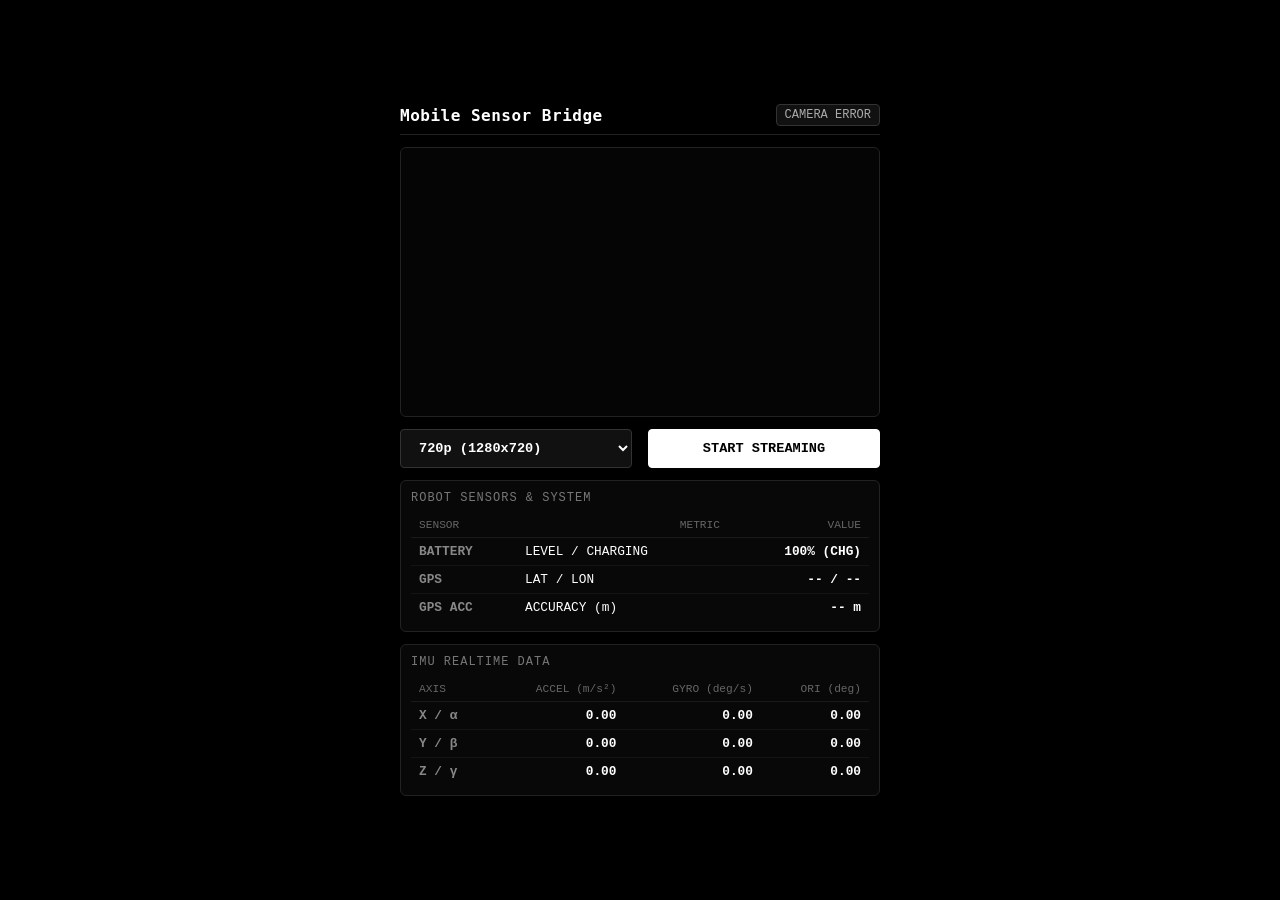
==== mobile_sensor_bridge/web/index.html @ a216873d "fix: enable HTTP/1.1 keep-alive, daemon threads, and reduce IMU batch interval to 200ms" ====
<!DOCTYPE html>
<html lang="en">
<head>
    <meta charset="UTF-8">
    <meta name="viewport" content="width=device-width, initial-scale=1.0">
    <title>Mobile Sensor Bridge</title>
    <link rel="stylesheet" href="style.css">
</head>
<body>
    <div id="container">
        <header>
            <h1>Mobile Sensor Bridge</h1>
            <div id="status">READY</div>
        </header>

        <div class="video-container">
            <video id="video" autoplay playsinline></video>
        </div>

        <div class="controls">
            <select id="resSelect" class="btn btn-secondary" style="margin-right: 8px;">
                <option value="720p" selected>720p (1280x720)</option>
                <option value="1080p">1080p (1920x1080)</option>
                <option value="4k">4K (3840x2160)</option>
            </select>
            <button id="startBtn" class="btn">START STREAMING</button>
            <button id="imuPermissionBtn" class="btn btn-secondary">IMU PERMISSION</button>
        </div>

        <!-- Compact Monotone Sensor Data Table -->
        <div class="sensor-section">
            <div class="sensor-title">ROBOT SENSORS & SYSTEM</div>
            <table class="sensor-table">
                <thead>
                    <tr>
                        <th>SENSOR</th>
                        <th>METRIC</th>
                        <th>VALUE</th>
                    </tr>
                </thead>
                <tbody>
                    <tr>
                        <td class="axis-label">BATTERY</td>
                        <td>LEVEL / CHARGING</td>
                        <td class="val-num" id="batteryVal">-- %</td>
                    </tr>
                    <tr>
                        <td class="axis-label">GPS</td>
                        <td>LAT / LON</td>
                        <td class="val-num" id="gpsCoordVal">-- / --</td>
                    </tr>
                    <tr>
                        <td class="axis-label">GPS ACC</td>
                        <td>ACCURACY (m)</td>
                        <td class="val-num" id="gpsAccVal">-- m</td>
                    </tr>
                </tbody>
            </table>
        </div>

        <div class="sensor-section">
            <div class="sensor-title">IMU REALTIME DATA</div>
            <table class="sensor-table">
                <thead>
                    <tr>
                        <th>AXIS</th>
                        <th>ACCEL (m/s²)</th>
                        <th>GYRO (deg/s)</th>
                        <th>ORI (deg)</th>
                    </tr>
                </thead>
                <tbody>
                    <tr>
                        <td class="axis-label">X / α</td>
                        <td class="val-num" id="accelX">0.00</td>
                        <td class="val-num" id="gyroA">0.00</td>
                        <td class="val-num" id="oriA">0.00</td>
                    </tr>
                    <tr>
                        <td class="axis-label">Y / β</td>
                        <td class="val-num" id="accelY">0.00</td>
                        <td class="val-num" id="gyroB">0.00</td>
                        <td class="val-num" id="oriB">0.00</td>
                    </tr>
                    <tr>
                        <td class="axis-label">Z / γ</td>
                        <td class="val-num" id="accelZ">0.00</td>
                        <td class="val-num" id="gyroG">0.00</td>
                        <td class="val-num" id="oriG">0.00</td>
                    </tr>
                </tbody>
            </table>
        </div>
    </div>

    <script>
        const video = document.getElementById('video');
        const startBtn = document.getElementById('startBtn');
        const imuPermissionBtn = document.getElementById('imuPermissionBtn');
        const statusDiv = document.getElementById('status');

        const accelXEl = document.getElementById('accelX');
        const accelYEl = document.getElementById('accelY');
        const accelZEl = document.getElementById('accelZ');
        const gyroAEl = document.getElementById('gyroA');
        const gyroBEl = document.getElementById('gyroB');
        const gyroGEl = document.getElementById('gyroG');
        const oriAEl = document.getElementById('oriA');
        const oriBEl = document.getElementById('oriB');
        const oriGEl = document.getElementById('oriG');

        const batteryValEl = document.getElementById('batteryVal');
        const gpsCoordValEl = document.getElementById('gpsCoordVal');
        const gpsAccValEl = document.getElementById('gpsAccVal');

        const canvas = document.createElement('canvas');
        const context = canvas.getContext('2d');

        let mediaStream = null;
        let streaming = false;
        let isUploading = false;
        let isImuUploading = false;
        let animationFrameId = null;
        let imuIntervalId = null;
        let batteryIntervalId = null;
        let gpsIntervalId = null;

        const imuData = {
            accel: { x: 0, y: 0, z: 0 },
            gyro: { alpha: 0, beta: 0, gamma: 0 },
            orientation: { alpha: 0, beta: 0, gamma: 0 }
        };

        const batteryData = { level: 1.0, charging: false };
        const gpsData = { latitude: 0.0, longitude: 0.0, altitude: 0.0, accuracy: 0.0 };

        function setupBatterySensor() {
            if (navigator.getBattery) {
                navigator.getBattery().then(battery => {
                    const updateBattery = () => {
                        batteryData.level = battery.level;
                        batteryData.charging = battery.charging;
                        if (batteryValEl) {
                            batteryValEl.innerText = `${Math.round(battery.level * 100)}% ${battery.charging ? '(CHG)' : ''}`;
                        }
                    };
                    updateBattery();
                    battery.addEventListener('levelchange', updateBattery);
                    battery.addEventListener('chargingchange', updateBattery);
                }).catch(err => console.warn("Battery API error:", err));
            }
        }

        function sendBatteryData() {
            if (!streaming) return;
            const clientTsMs = getSyncedTimestampMs();
            fetch('/battery', {
                method: 'POST',
                headers: {
                    'Content-Type': 'application/json',
                    'X-Client-Timestamp-Ms': clientTsMs.toString()
                },
                body: JSON.stringify({ ...batteryData, clientTimestampMs: clientTsMs })
            }).catch(err => console.warn("Battery send failed:", err));
        }

        function setupGPSSensor() {
            if ('geolocation' in navigator) {
                navigator.geolocation.watchPosition(
                    (pos) => {
                        gpsData.latitude = pos.coords.latitude;
                        gpsData.longitude = pos.coords.longitude;
                        gpsData.altitude = pos.coords.altitude || 0.0;
                        gpsData.accuracy = pos.coords.accuracy || 0.0;

                        if (gpsCoordValEl) {
                            gpsCoordValEl.innerText = `${pos.coords.latitude.toFixed(4)} / ${pos.coords.longitude.toFixed(4)}`;
                        }
                        if (gpsAccValEl) {
                            gpsAccValEl.innerText = `${pos.coords.accuracy.toFixed(1)} m`;
                        }
                    },
                    (err) => console.warn("GPS Geolocation error:", err),
                    { enableHighAccuracy: true, maximumAge: 1000, timeout: 10000 }
                );
            }
        }

        function sendGPSData() {
            if (!streaming) return;
            const clientTsMs = getSyncedTimestampMs();
            fetch('/gps', {
                method: 'POST',
                headers: {
                    'Content-Type': 'application/json',
                    'X-Client-Timestamp-Ms': clientTsMs.toString()
                },
                body: JSON.stringify({ ...gpsData, clientTimestampMs: clientTsMs })
            }).catch(err => console.warn("GPS send failed:", err));
        }

        function parseFastDeviceInfo() {
            let model = "Unknown Device";
            let os = "Unknown OS";
            let browser = "Unknown Browser";

            const ua = navigator.userAgent;

            if (/iPhone/i.test(ua)) {
                model = "Apple iPhone";
                os = "iOS";
            } else if (/iPad/i.test(ua)) {
                model = "Apple iPad";
                os = "iOS";
            } else if (/Android/i.test(ua)) {
                const match = ua.match(/Android\s+[\d\.]+;\s*([^;\)]+)/i);
                model = (match && match[1]) ? match[1].trim() : "Android Device";
                os = "Android";
            } else if (/Macintosh/i.test(ua)) {
                model = "Mac Device";
                os = "macOS";
            } else if (/Windows/i.test(ua)) {
                model = "Windows PC";
                os = "Windows";
            } else if (/Linux/i.test(ua)) {
                model = "Linux PC";
                os = "Linux";
            }

            if (/Chrome/i.test(ua) && !/Edg/i.test(ua)) browser = "Chrome";
            else if (/Safari/i.test(ua) && !/Chrome/i.test(ua)) browser = "Safari";
            else if (/Firefox/i.test(ua)) browser = "Firefox";
            else if (/Edg/i.test(ua)) browser = "Edge";

            return { model, os, browser, rawUserAgent: ua };
        }

        function getSelectedConstraints() {
            const resSelect = document.getElementById('resSelect');
            const val = resSelect ? resSelect.value : '720p';
            let width = 1280, height = 720;
            if (val === '1080p') {
                width = 1920; height = 1080;
            } else if (val === '4k') {
                width = 3840; height = 2160;
            }
            return {
                video: {
                    facingMode: { ideal: 'environment' },
                    width: { ideal: width },
                    height: { ideal: height },
                    frameRate: { ideal: 60 }
                },
                audio: false
            };
        }

        async function initCamera() {
            try {
                const deviceInfo = parseFastDeviceInfo();
                const constraints = getSelectedConstraints();

                if (mediaStream) {
                    mediaStream.getTracks().forEach(t => t.stop());
                }

                mediaStream = await navigator.mediaDevices.getUserMedia(constraints);
                video.srcObject = mediaStream;
                try {
                    await video.play();
                } catch (e) {
                    console.warn("video.play initial trigger warning:", e);
                }

                const videoTrack = mediaStream.getVideoTracks()[0];
                if (videoTrack) {
                    const settings = videoTrack.getSettings();
                    deviceInfo.cameraLabel = videoTrack.label || "Default Camera";
                    deviceInfo.width = settings.width || video.videoWidth;
                    deviceInfo.height = settings.height || video.videoHeight;
                    deviceInfo.frameRate = settings.frameRate;

                    sendDeviceInfoAsync(deviceInfo);

                    if (typeof videoTrack.applyConstraints === 'function') {
                        try {
                            await videoTrack.applyConstraints({
                                advanced: [{ focusMode: 'manual', exposureMode: 'manual', whiteBalanceMode: 'manual' }]
                            });
                        } catch (e) {
                            console.warn("Manual AF/AE/AWB constraints not supported:", e);
                        }
                    }
                }

                statusDiv.innerText = "READY";
            } catch (err) {
                console.error("Camera access error: ", err);
                statusDiv.innerText = "CAMERA ERROR";
            }
        }

        let imuBuffer = [];
        let frameSeq = 0;
        let imuBatchSeq = 0;

        function setupIMUSensors() {
            if (window.DeviceMotionEvent) {
                window.addEventListener('devicemotion', (event) => {
                    const eventTimeMs = (event.timeStamp || performance.now()) + performance.timeOrigin;
                    const syncedTsMs = eventTimeMs + clockOffsetMs;
                    const acc = event.accelerationIncludingGravity || event.acceleration || {};
                    const rot = event.rotationRate || {};

                    imuData.accel.x = acc.x || 0;
                    imuData.accel.y = acc.y || 0;
                    imuData.accel.z = acc.z || 0;

                    imuData.gyro.alpha = rot.alpha || 0;
                    imuData.gyro.beta = rot.beta || 0;
                    imuData.gyro.gamma = rot.gamma || 0;

                    updateIMUDashboardUI();

                    if (!streaming) return;

                    const sample = {
                        clientTimestampMs: syncedTsMs,
                        accel: { ...imuData.accel },
                        gyro: { ...imuData.gyro },
                        orientation: { ...imuData.orientation }
                    };
                    imuBuffer.push(sample);
                    if (imuBuffer.length > 500) imuBuffer.shift();
                });
            }

            if (window.DeviceOrientationEvent) {
                window.addEventListener('deviceorientation', (event) => {
                    imuData.orientation.alpha = event.alpha || 0;
                    imuData.orientation.beta = event.beta || 0;
                    imuData.orientation.gamma = event.gamma || 0;
                    updateIMUDashboardUI();
                });
            }
        }

        function updateIMUDashboardUI() {
            accelXEl.innerText = imuData.accel.x.toFixed(2);
            accelYEl.innerText = imuData.accel.y.toFixed(2);
            accelZEl.innerText = imuData.accel.z.toFixed(2);

            gyroAEl.innerText = imuData.gyro.alpha.toFixed(2);
            gyroBEl.innerText = imuData.gyro.beta.toFixed(2);
            gyroGEl.innerText = imuData.gyro.gamma.toFixed(2);

            oriAEl.innerText = imuData.orientation.alpha.toFixed(2);
            oriBEl.innerText = imuData.orientation.beta.toFixed(2);
            oriGEl.innerText = imuData.orientation.gamma.toFixed(2);
        }

        async function requestIMUPermission() {
            if (typeof DeviceMotionEvent !== 'undefined' && typeof DeviceMotionEvent.requestPermission === 'function') {
                try {
                    const permissionState = await DeviceMotionEvent.requestPermission();
                    if (permissionState === 'granted') {
                        setupIMUSensors();
                        imuPermissionBtn.style.display = 'none';
                        statusDiv.innerText = "IMU GRANTED";
                    } else {
                        statusDiv.innerText = "IMU DENIED";
                    }
                } catch (e) {
                    console.error("Failed to request IMU permission:", e);
                }
            } else {
                setupIMUSensors();
                imuPermissionBtn.style.display = 'none';
            }
        }

        let clockOffsetMs = 0;
        let syncIntervalId = null;

        async function syncTimeWithServer() {
            let bestRtt = Infinity;
            let bestOffset = clockOffsetMs;

            for (let i = 0; i < 5; i++) {
                try {
                    const t0 = performance.now() + performance.timeOrigin;
                    const res = await fetch('/sync_time');
                    const t1 = performance.now() + performance.timeOrigin;
                    if (res.ok) {
                        const data = await res.json();
                        const serverTimeMs = data.server_time_ns / 1e6;
                        const rtt = t1 - t0;
                        if (rtt < bestRtt) {
                            bestRtt = rtt;
                            const estimatedServerTimeAtT1 = serverTimeMs + (rtt / 2);
                            bestOffset = estimatedServerTimeAtT1 - t1;
                        }
                    }
                } catch (e) {
                    console.warn("Time sync probe failed:", e);
                }
            }
            if (bestRtt !== Infinity) {
                clockOffsetMs = bestOffset;
                console.log(`Time synced: Min RTT=${bestRtt.toFixed(2)}ms, clockOffset=${clockOffsetMs.toFixed(2)}ms`);
            }
        }

        function getSyncedTimestampMs() {
            const localNow = performance.now() + performance.timeOrigin;
            return localNow + clockOffsetMs;
        }

        function sendDeviceInfoAsync(info) {
            fetch('/device_info', {
                method: 'POST',
                headers: { 'Content-Type': 'application/json' },
                body: JSON.stringify(info)
            }).catch(err => console.warn("Failed to send device info:", err));
        }

        function sendIMUData() {
            if (!streaming || isImuUploading || imuBuffer.length === 0) return;
            isImuUploading = true;

            const batch = imuBuffer;
            imuBuffer = [];
            imuBatchSeq++;

            const clientTsMs = getSyncedTimestampMs();
            fetch('/imu', {
                method: 'POST',
                headers: {
                    'Content-Type': 'application/json',
                    'X-Client-Timestamp-Ms': clientTsMs.toString(),
                    'X-Batch-Seq': imuBatchSeq.toString()
                },
                body: JSON.stringify(batch)
            }).catch(err => console.warn("Failed to send IMU batch:", err))
            .finally(() => {
                isImuUploading = false;
            });
        }

        let wakeLock = null;

        async function requestWakeLock() {
            try {
                if ('wakeLock' in navigator) {
                    wakeLock = await navigator.wakeLock.request('screen');
                }
            } catch (err) {
                console.warn("Wake lock failed:", err);
            }
        }

        function releaseWakeLock() {
            if (wakeLock !== null) {
                wakeLock.release().then(() => { wakeLock = null; });
            }
        }

        function sendFrameLoop(now, metadata) {
            if (!streaming) return;

            let captureTsMs = getSyncedTimestampMs();
            if (metadata && metadata.captureTime) {
                captureTsMs = metadata.captureTime + performance.timeOrigin + clockOffsetMs;
            }

            if (!isUploading && video.videoWidth > 0 && video.videoHeight > 0) {
                isUploading = true;
                frameSeq++;

                canvas.width = video.videoWidth;
                canvas.height = video.videoHeight;
                context.drawImage(video, 0, 0, canvas.width, canvas.height);

                canvas.toBlob(async (blob) => {
                    if (!blob) {
                        isUploading = false;
                        return;
                    }
                    try {
                        const arrayBuffer = await blob.arrayBuffer();
                        const response = await fetch('/upload', {
                            method: 'POST',
                            headers: {
                                'Content-Type': 'image/jpeg',
                                'X-Client-Timestamp-Ms': captureTsMs.toString(),
                                'X-Frame-Seq': frameSeq.toString()
                            },
                            body: arrayBuffer
                        });

                        if (response.ok) {
                            statusDiv.innerText = "STREAMING";
                        } else {
                            statusDiv.innerText = "ERROR";
                        }
                    } catch (err) {
                        console.error("Upload error: ", err);
                        statusDiv.innerText = "DISCONNECTED";
                    } finally {
                        isUploading = false;
                    }
                }, 'image/jpeg', 0.85);
            }

            if ('requestVideoFrameCallback' in video) {
                animationFrameId = video.requestVideoFrameCallback(sendFrameLoop);
            } else {
                animationFrameId = requestAnimationFrame(sendFrameLoop);
            }
        }

        startBtn.addEventListener('click', async () => {
            if (!streaming) {
                try {
                    await video.play();
                } catch (e) {
                    console.warn("video.play on click warning:", e);
                }
                streaming = true;
                startBtn.innerText = "STOP STREAMING";
                startBtn.classList.add('btn-stop');

                requestWakeLock();

                if ('requestVideoFrameCallback' in video) {
                    animationFrameId = video.requestVideoFrameCallback(sendFrameLoop);
                } else {
                    animationFrameId = requestAnimationFrame(sendFrameLoop);
                }
                imuIntervalId = setInterval(sendIMUData, 200);

                sendBatteryData();
                sendGPSData();

                batteryIntervalId = setInterval(sendBatteryData, 1000);
                gpsIntervalId = setInterval(sendGPSData, 1000);
                syncIntervalId = setInterval(syncTimeWithServer, 30000);
                fetch('/record/start', { method: 'POST' }).catch(err => console.warn("Failed to request recording start:", err));
            } else {
                streaming = false;
                startBtn.innerText = "START STREAMING";
                startBtn.classList.remove('btn-stop');

                releaseWakeLock();

                if (animationFrameId) {
                    if ('cancelVideoFrameCallback' in video) {
                        video.cancelVideoFrameCallback(animationFrameId);
                    } else {
                        cancelAnimationFrame(animationFrameId);
                    }
                    animationFrameId = null;
                }
                if (imuIntervalId) {
                    clearInterval(imuIntervalId);
                    imuIntervalId = null;
                }
                if (batteryIntervalId) {
                    clearInterval(batteryIntervalId);
                    batteryIntervalId = null;
                }
                if (gpsIntervalId) {
                    clearInterval(gpsIntervalId);
                    gpsIntervalId = null;
                }
                if (syncIntervalId) {
                    clearInterval(syncIntervalId);
                    syncIntervalId = null;
                }
                statusDiv.innerText = "STOPPED";
                fetch('/record/stop', { method: 'POST' }).catch(err => console.warn("Failed to request recording stop:", err));
            }
        });

        imuPermissionBtn.addEventListener('click', requestIMUPermission);

        const resSelectEl = document.getElementById('resSelect');
        if (resSelectEl) {
            resSelectEl.addEventListener('change', () => {
                if (!streaming) {
                    initCamera();
                }
            });
        }

        window.addEventListener('load', () => {
            initCamera();
            syncTimeWithServer();
            setupBatterySensor();
            setupGPSSensor();
            if (typeof DeviceMotionEvent === 'undefined' || typeof DeviceMotionEvent.requestPermission !== 'function') {
                imuPermissionBtn.style.display = 'none';
                setupIMUSensors();
            }
        });
    </script>
</body>
</html>
---- mobile_sensor_bridge/web/style.css ----
* {
    box-sizing: border-box;
    margin: 0;
    padding: 0;
}

body {
    background-color: #000000;
    color: #ffffff;
    font-family: -apple-system, BlinkMacSystemFont, "Segoe UI", Roboto, monospace;
    display: flex;
    justify-content: center;
    align-items: center;
    min-height: 100vh;
    padding: 12px;
}

#container {
    width: 100%;
    max-width: 480px;
    display: flex;
    flex-direction: column;
    gap: 12px;
}

header {
    display: flex;
    justify-content: space-between;
    align-items: center;
    border-bottom: 1px solid #222222;
    padding-bottom: 8px;
}

h1 {
    font-size: 1rem;
    font-weight: 700;
    letter-spacing: 0.5px;
    color: #ffffff;
}

#status {
    font-size: 0.75rem;
    font-family: "Courier New", Courier, monospace;
    padding: 3px 8px;
    background-color: #111111;
    border: 1px solid #333333;
    border-radius: 4px;
    color: #aaaaaa;
}

.video-container {
    width: 100%;
    background-color: #050505;
    border: 1px solid #222222;
    border-radius: 6px;
    overflow: hidden;
    aspect-ratio: 16 / 9;
    display: flex;
    align-items: center;
    justify-content: center;
}

video {
    width: 100%;
    height: 100%;
    object-fit: cover;
}

.controls {
    display: flex;
    gap: 8px;
}

.btn {
    flex: 1;
    background-color: #ffffff;
    color: #000000;
    border: 1px solid #ffffff;
    padding: 10px 14px;
    font-size: 0.85rem;
    font-weight: 700;
    font-family: "Courier New", Courier, monospace;
    border-radius: 4px;
    cursor: pointer;
    transition: all 0.15s ease;
}

.btn:active {
    background-color: #cccccc;
}

.btn-secondary {
    background-color: #111111;
    color: #ffffff;
    border: 1px solid #333333;
}

.btn-stop {
    background-color: #111111;
    color: #ff4444;
    border: 1px solid #ff4444;
}

.sensor-section {
    background-color: #080808;
    border: 1px solid #222222;
    border-radius: 6px;
    padding: 10px;
}

.sensor-title {
    font-size: 0.75rem;
    font-family: "Courier New", Courier, monospace;
    color: #777777;
    margin-bottom: 8px;
    text-transform: uppercase;
    letter-spacing: 1px;
}

.sensor-table {
    width: 100%;
    border-collapse: collapse;
    font-family: "Courier New", Courier, monospace;
    font-size: 0.8rem;
}

.sensor-table th {
    text-align: right;
    padding: 6px 8px;
    color: #666666;
    font-weight: 400;
    font-size: 0.7rem;
    border-bottom: 1px solid #1a1a1a;
}

.sensor-table th:first-child {
    text-align: left;
}

.sensor-table td {
    padding: 6px 8px;
    border-bottom: 1px solid #141414;
}

.sensor-table tr:last-child td {
    border-bottom: none;
}

.axis-label {
    text-align: left;
    color: #888888;
    font-weight: bold;
}

.val-num {
    text-align: right;
    color: #ffffff;
    font-weight: 600;
}
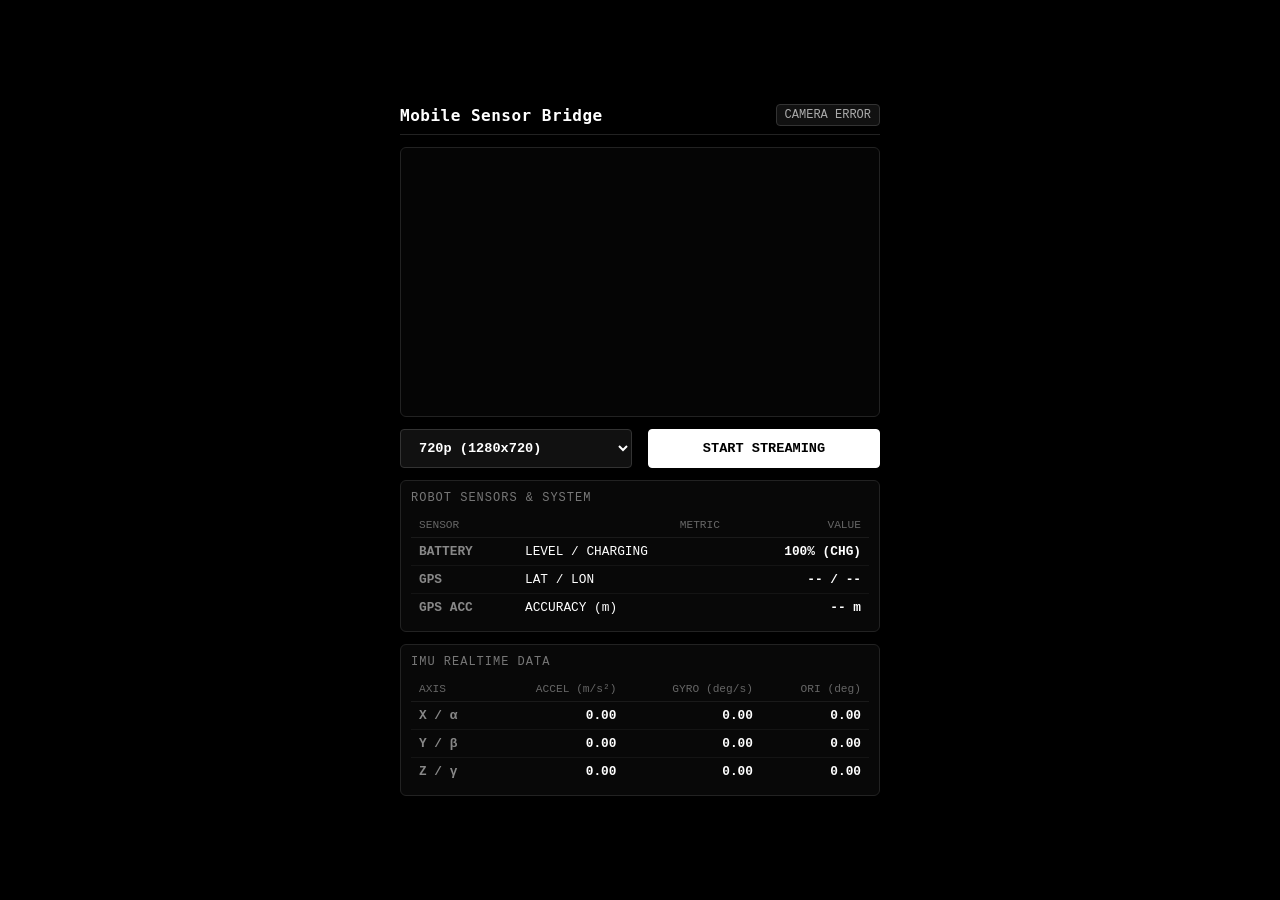
==== commit 5ae6205e: "perf: add in-flight pipeline, remove canvas realloc, direct blob upload, and clamp exposure time" ====
--- a/mobile_sensor_bridge/web/index.html
+++ b/mobile_sensor_bridge/web/index.html
@@ -118,7 +118,8 @@
 
         let mediaStream = null;
         let streaming = false;
-        let isUploading = false;
+        let inFlight = 0;
+        const MAX_IN_FLIGHT = 3;
         let isImuUploading = false;
         let animationFrameId = null;
         let imuIntervalId = null;
@@ -284,11 +285,18 @@
 
                     if (typeof videoTrack.applyConstraints === 'function') {
                         try {
-                            await videoTrack.applyConstraints({
-                                advanced: [{ focusMode: 'manual', exposureMode: 'manual', whiteBalanceMode: 'manual' }]
-                            });
+                            const caps = videoTrack.getCapabilities();
+                            const advanced = [{ focusMode: 'manual', exposureMode: 'manual', whiteBalanceMode: 'manual' }];
+                            if (caps && caps.exposureTime) {
+                                // Target 1/120s (8333μs), clamped to device min/max
+                                const targetUs = Math.round(1 / 120 * 1e6);
+                                const clampedUs = Math.max(caps.exposureTime.min, Math.min(caps.exposureTime.max, targetUs));
+                                advanced[0].exposureTime = clampedUs;
+                                console.log(`Exposure time set: ${clampedUs}μs (range: ${caps.exposureTime.min}~${caps.exposureTime.max})`);
+                            }
+                            await videoTrack.applyConstraints({ advanced });
                         } catch (e) {
-                            console.warn("Manual AF/AE/AWB constraints not supported:", e);
+                            console.warn("Manual AF/AE/AWB/Exposure constraints not supported:", e);
                         }
                     }
                 }
@@ -473,42 +481,39 @@
                 captureTsMs = metadata.captureTime + performance.timeOrigin + clockOffsetMs;
             }
 
-            if (!isUploading && video.videoWidth > 0 && video.videoHeight > 0) {
-                isUploading = true;
+            if (inFlight < MAX_IN_FLIGHT && video.videoWidth > 0 && video.videoHeight > 0) {
+                inFlight++;
                 frameSeq++;
-
-                canvas.width = video.videoWidth;
-                canvas.height = video.videoHeight;
+                const currentSeq = frameSeq;
+
+                // Only reallocate canvas backing store when resolution actually changes
+                if (canvas.width !== video.videoWidth || canvas.height !== video.videoHeight) {
+                    canvas.width = video.videoWidth;
+                    canvas.height = video.videoHeight;
+                }
                 context.drawImage(video, 0, 0, canvas.width, canvas.height);
 
-                canvas.toBlob(async (blob) => {
+                canvas.toBlob((blob) => {
                     if (!blob) {
-                        isUploading = false;
+                        inFlight--;
                         return;
                     }
-                    try {
-                        const arrayBuffer = await blob.arrayBuffer();
-                        const response = await fetch('/upload', {
-                            method: 'POST',
-                            headers: {
-                                'Content-Type': 'image/jpeg',
-                                'X-Client-Timestamp-Ms': captureTsMs.toString(),
-                                'X-Frame-Seq': frameSeq.toString()
-                            },
-                            body: arrayBuffer
-                        });
-
-                        if (response.ok) {
-                            statusDiv.innerText = "STREAMING";
-                        } else {
-                            statusDiv.innerText = "ERROR";
-                        }
-                    } catch (err) {
+                    fetch('/upload', {
+                        method: 'POST',
+                        headers: {
+                            'Content-Type': 'image/jpeg',
+                            'X-Client-Timestamp-Ms': captureTsMs.toString(),
+                            'X-Frame-Seq': currentSeq.toString()
+                        },
+                        body: blob
+                    }).then(response => {
+                        statusDiv.innerText = response.ok ? "STREAMING" : "ERROR";
+                    }).catch(err => {
                         console.error("Upload error: ", err);
                         statusDiv.innerText = "DISCONNECTED";
-                    } finally {
-                        isUploading = false;
-                    }
+                    }).finally(() => {
+                        inFlight--;
+                    });
                 }, 'image/jpeg', 0.85);
             }
 
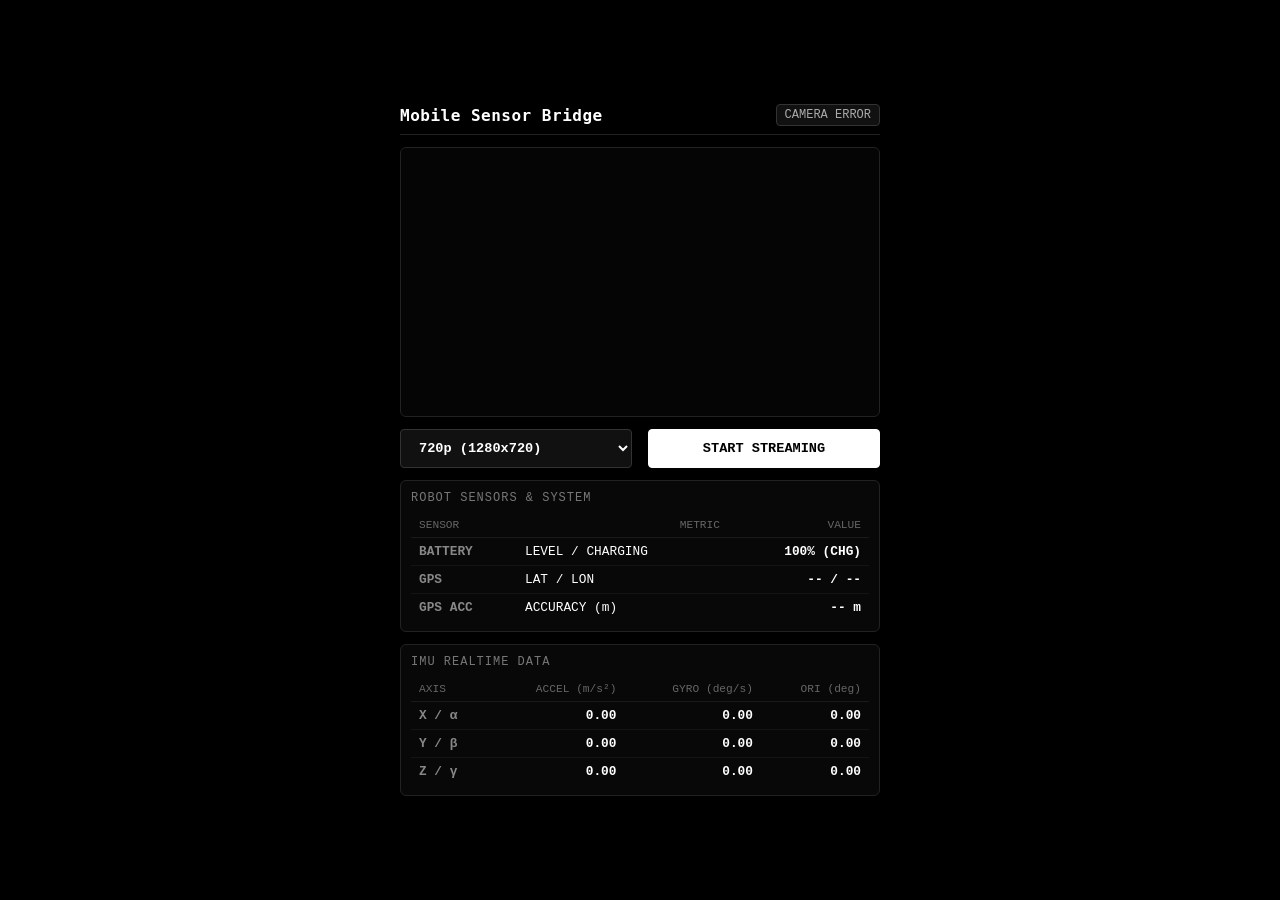
==== commit 495cdbcf: "fix: correct exposureTime unit to 100us, split per-cap constraints, defer lock to START click" ====
--- a/mobile_sensor_bridge/web/index.html
+++ b/mobile_sensor_bridge/web/index.html
@@ -282,23 +282,6 @@
                     deviceInfo.frameRate = settings.frameRate;
 
                     sendDeviceInfoAsync(deviceInfo);
-
-                    if (typeof videoTrack.applyConstraints === 'function') {
-                        try {
-                            const caps = videoTrack.getCapabilities();
-                            const advanced = [{ focusMode: 'manual', exposureMode: 'manual', whiteBalanceMode: 'manual' }];
-                            if (caps && caps.exposureTime) {
-                                // Target 1/120s (8333μs), clamped to device min/max
-                                const targetUs = Math.round(1 / 120 * 1e6);
-                                const clampedUs = Math.max(caps.exposureTime.min, Math.min(caps.exposureTime.max, targetUs));
-                                advanced[0].exposureTime = clampedUs;
-                                console.log(`Exposure time set: ${clampedUs}μs (range: ${caps.exposureTime.min}~${caps.exposureTime.max})`);
-                            }
-                            await videoTrack.applyConstraints({ advanced });
-                        } catch (e) {
-                            console.warn("Manual AF/AE/AWB/Exposure constraints not supported:", e);
-                        }
-                    }
                 }
 
                 statusDiv.innerText = "READY";
@@ -524,6 +507,35 @@
             }
         }
 
+        async function lockCameraConstraints() {
+            if (!mediaStream) return;
+            const videoTrack = mediaStream.getVideoTracks()[0];
+            if (!videoTrack || typeof videoTrack.applyConstraints !== 'function') return;
+
+            const caps = videoTrack.getCapabilities();
+            const tryApply = async (c) => {
+                try { await videoTrack.applyConstraints({ advanced: [c] }); }
+                catch (e) { console.warn('constraint skipped:', JSON.stringify(c), e.message); }
+            };
+
+            // Apply each constraint individually to avoid all-or-nothing rejection
+            if (caps.focusMode?.includes('manual')) await tryApply({ focusMode: 'manual' });
+            if (caps.whiteBalanceMode?.includes('manual')) await tryApply({ whiteBalanceMode: 'manual' });
+            if (caps.exposureMode?.includes('manual')) {
+                await tryApply({ exposureMode: 'manual' });
+                if (caps.exposureTime) {
+                    // W3C Image Capture spec: exposureTime unit is 100μs
+                    // 1/120s = 8333μs = 83.33 in 100μs units
+                    const target = Math.round(1e6 / 120 / 100); // = 83
+                    const clamped = Math.max(caps.exposureTime.min, Math.min(caps.exposureTime.max, target));
+                    await tryApply({ exposureTime: clamped });
+                    console.log(`Exposure locked: ${clamped} (100μs units) range=[${caps.exposureTime.min}, ${caps.exposureTime.max}]`);
+                }
+            }
+
+            console.log('Camera settings after lock:', JSON.stringify(videoTrack.getSettings()));
+        }
+
         startBtn.addEventListener('click', async () => {
             if (!streaming) {
                 try {
@@ -536,6 +548,9 @@
                 startBtn.classList.add('btn-stop');
 
                 requestWakeLock();
+
+                // Lock AF/AE/AWB after 1.5s to allow auto-focus to converge first
+                setTimeout(lockCameraConstraints, 1500);
 
                 if ('requestVideoFrameCallback' in video) {
                     animationFrameId = video.requestVideoFrameCallback(sendFrameLoop);
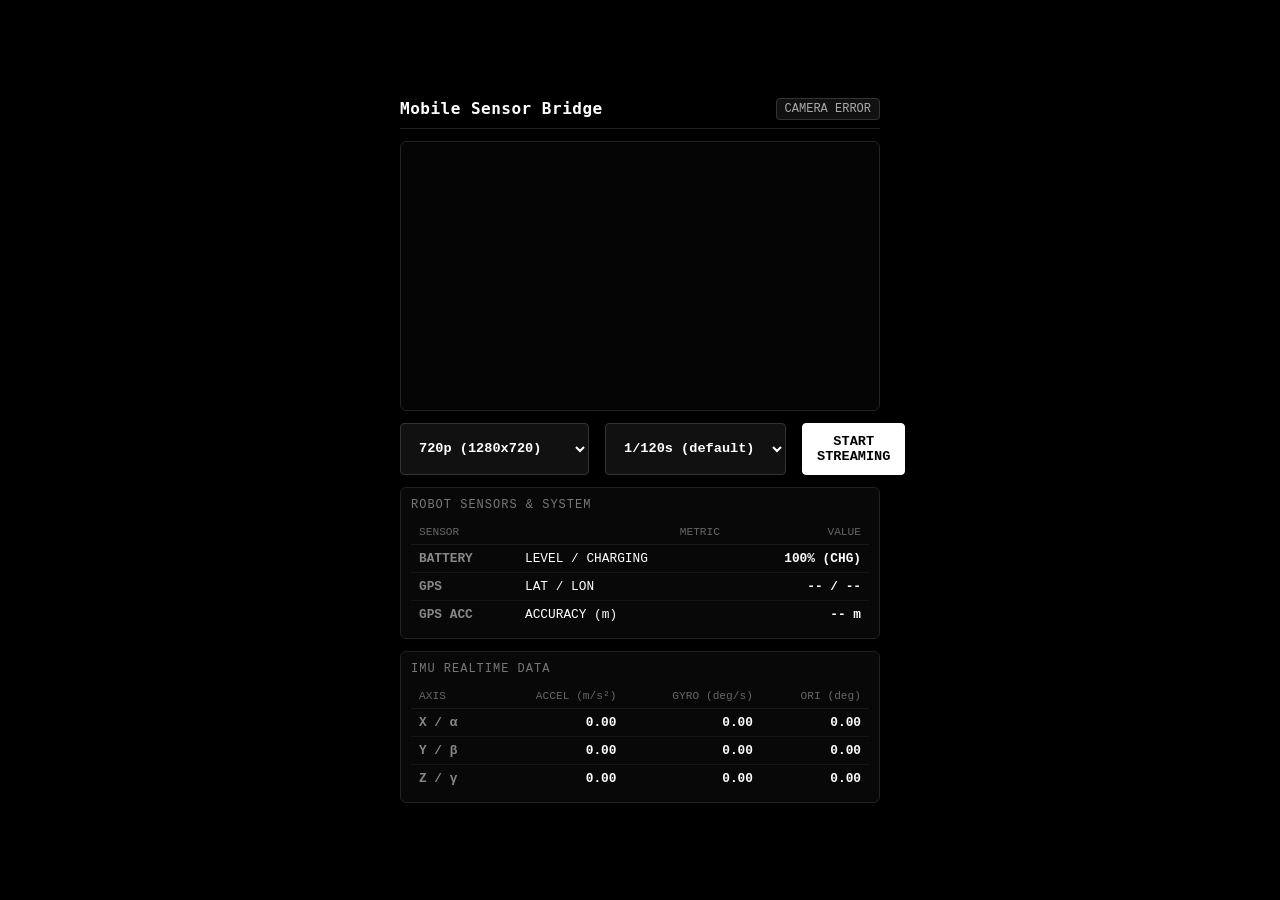
==== commit 6a0512d3: "fix: await lock before rVFC, add exposure preset UI, adaptive ISO boost, and streaming guard" ====
--- a/mobile_sensor_bridge/web/index.html
+++ b/mobile_sensor_bridge/web/index.html
@@ -22,6 +22,12 @@
                 <option value="720p" selected>720p (1280x720)</option>
                 <option value="1080p">1080p (1920x1080)</option>
                 <option value="4k">4K (3840x2160)</option>
+            </select>
+            <select id="expSelect" class="btn btn-secondary" style="margin-right: 8px;">
+                <option value="auto">Exposure: Auto</option>
+                <option value="250">1/250s (bright)</option>
+                <option value="120" selected>1/120s (default)</option>
+                <option value="60">1/60s (indoor)</option>
             </select>
             <button id="startBtn" class="btn">START STREAMING</button>
             <button id="imuPermissionBtn" class="btn btn-secondary">IMU PERMISSION</button>
@@ -508,9 +514,14 @@
         }
 
         async function lockCameraConstraints() {
+            if (!streaming) return;       // guard: STOP pressed before lock fired
             if (!mediaStream) return;
             const videoTrack = mediaStream.getVideoTracks()[0];
             if (!videoTrack || typeof videoTrack.applyConstraints !== 'function') return;
+
+            // Wait 1.5s for AF to converge; first captured frame will already have fixed intrinsics
+            await new Promise(r => setTimeout(r, 1500));
+            if (!streaming) return;       // re-check after delay
 
             const caps = videoTrack.getCapabilities();
             const tryApply = async (c) => {
@@ -523,13 +534,32 @@
             if (caps.whiteBalanceMode?.includes('manual')) await tryApply({ whiteBalanceMode: 'manual' });
             if (caps.exposureMode?.includes('manual')) {
                 await tryApply({ exposureMode: 'manual' });
-                if (caps.exposureTime) {
+
+                const expSelect = document.getElementById('expSelect');
+                const expVal = expSelect ? expSelect.value : '120';
+
+                if (expVal !== 'auto' && caps.exposureTime) {
+                    const fps = parseInt(expVal, 10) || 120;
                     // W3C Image Capture spec: exposureTime unit is 100μs
-                    // 1/120s = 8333μs = 83.33 in 100μs units
-                    const target = Math.round(1e6 / 120 / 100); // = 83
+                    const target = Math.round(1e6 / fps / 100);
                     const clamped = Math.max(caps.exposureTime.min, Math.min(caps.exposureTime.max, target));
                     await tryApply({ exposureTime: clamped });
-                    console.log(`Exposure locked: ${clamped} (100μs units) range=[${caps.exposureTime.min}, ${caps.exposureTime.max}]`);
+                    console.log(`Exposure locked: 1/${fps}s → ${clamped} (100μs units) range=[${caps.exposureTime.min}, ${caps.exposureTime.max}]`);
+                } else if (expVal === 'auto') {
+                    // Adaptive: read current auto exposure, halve it (2 stops shorter)
+                    const autoSettings = videoTrack.getSettings();
+                    if (caps.exposureTime && autoSettings.exposureTime) {
+                        const adaptive = Math.max(caps.exposureTime.min, Math.round(autoSettings.exposureTime / 4));
+                        await tryApply({ exposureTime: adaptive });
+                        console.log(`Adaptive exposure: auto=${autoSettings.exposureTime} → clamped=${adaptive} (100μs units)`);
+                    }
+                }
+
+                // Boost ISO if supported to compensate for shorter exposure
+                if (caps.iso) {
+                    const targetIso = Math.min(caps.iso.max, Math.round(caps.iso.max * 0.5));
+                    await tryApply({ iso: targetIso });
+                    console.log(`ISO boosted: ${targetIso} (range=[${caps.iso.min}, ${caps.iso.max}])`);
                 }
             }
 
@@ -549,8 +579,8 @@
 
                 requestWakeLock();
 
-                // Lock AF/AE/AWB after 1.5s to allow auto-focus to converge first
-                setTimeout(lockCameraConstraints, 1500);
+                // Wait for AF to converge and lock camera constraints before first frame capture
+                await lockCameraConstraints();
 
                 if ('requestVideoFrameCallback' in video) {
                     animationFrameId = video.requestVideoFrameCallback(sendFrameLoop);
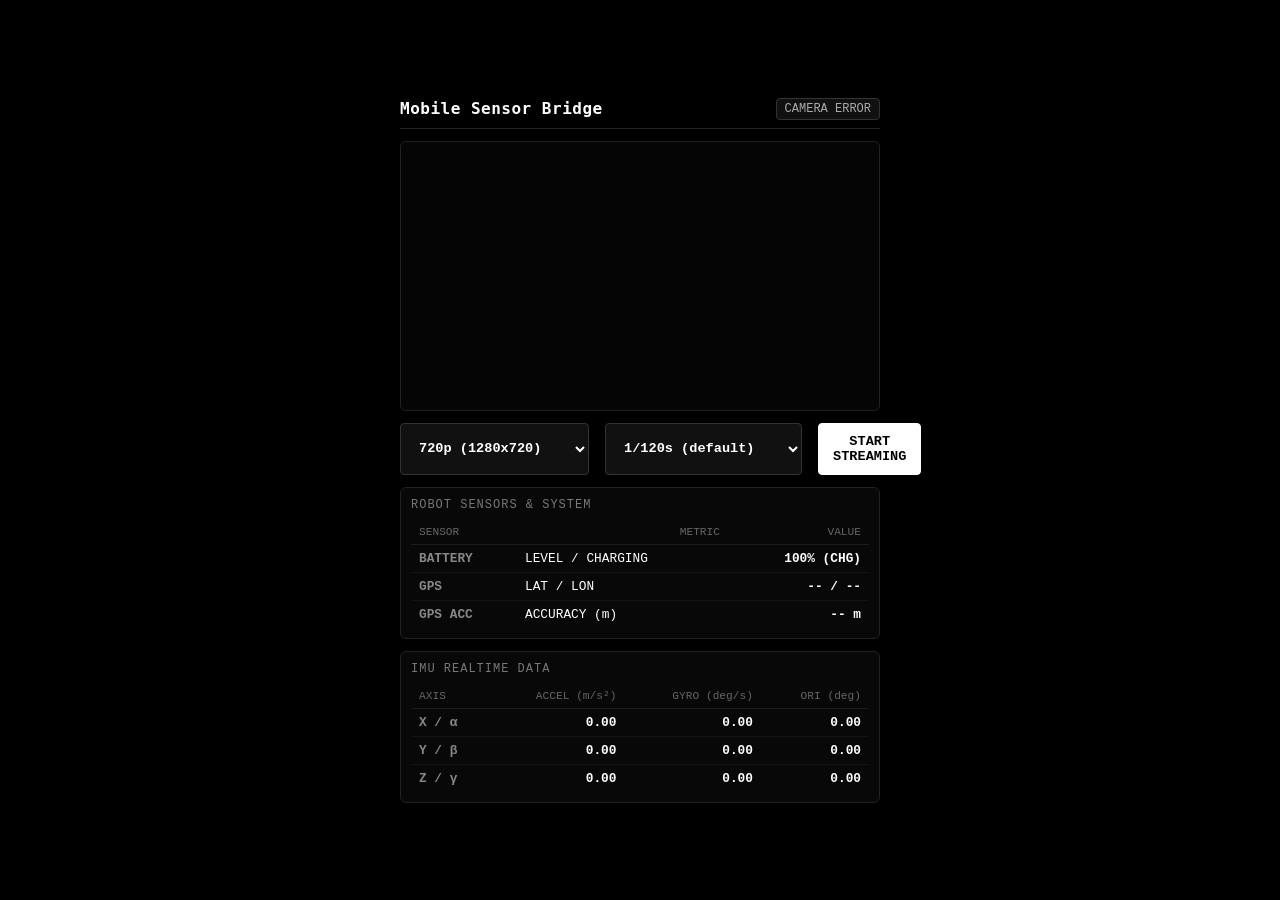
==== commit 44c7075d: "fix: snapshot auto settings before manual switch and compute ISO with EV-preserving ratio" ====
--- a/mobile_sensor_bridge/web/index.html
+++ b/mobile_sensor_bridge/web/index.html
@@ -24,7 +24,7 @@
                 <option value="4k">4K (3840x2160)</option>
             </select>
             <select id="expSelect" class="btn btn-secondary" style="margin-right: 8px;">
-                <option value="auto">Exposure: Auto</option>
+                <option value="auto">Auto -2EV (locked)</option>
                 <option value="250">1/250s (bright)</option>
                 <option value="120" selected>1/120s (default)</option>
                 <option value="60">1/60s (indoor)</option>
@@ -533,33 +533,37 @@
             if (caps.focusMode?.includes('manual')) await tryApply({ focusMode: 'manual' });
             if (caps.whiteBalanceMode?.includes('manual')) await tryApply({ whiteBalanceMode: 'manual' });
             if (caps.exposureMode?.includes('manual')) {
+                // Snapshot auto-converged values BEFORE switching to manual
+                const autoSettings = videoTrack.getSettings();
+                const autoExp = autoSettings.exposureTime;  // in 100μs units
+                const autoIso = autoSettings.iso;
+
                 await tryApply({ exposureMode: 'manual' });
 
                 const expSelect = document.getElementById('expSelect');
                 const expVal = expSelect ? expSelect.value : '120';
 
+                let appliedExp = autoExp;
                 if (expVal !== 'auto' && caps.exposureTime) {
                     const fps = parseInt(expVal, 10) || 120;
                     // W3C Image Capture spec: exposureTime unit is 100μs
                     const target = Math.round(1e6 / fps / 100);
-                    const clamped = Math.max(caps.exposureTime.min, Math.min(caps.exposureTime.max, target));
-                    await tryApply({ exposureTime: clamped });
-                    console.log(`Exposure locked: 1/${fps}s → ${clamped} (100μs units) range=[${caps.exposureTime.min}, ${caps.exposureTime.max}]`);
-                } else if (expVal === 'auto') {
-                    // Adaptive: read current auto exposure, halve it (2 stops shorter)
-                    const autoSettings = videoTrack.getSettings();
-                    if (caps.exposureTime && autoSettings.exposureTime) {
-                        const adaptive = Math.max(caps.exposureTime.min, Math.round(autoSettings.exposureTime / 4));
-                        await tryApply({ exposureTime: adaptive });
-                        console.log(`Adaptive exposure: auto=${autoSettings.exposureTime} → clamped=${adaptive} (100μs units)`);
-                    }
-                }
-
-                // Boost ISO if supported to compensate for shorter exposure
-                if (caps.iso) {
-                    const targetIso = Math.min(caps.iso.max, Math.round(caps.iso.max * 0.5));
-                    await tryApply({ iso: targetIso });
-                    console.log(`ISO boosted: ${targetIso} (range=[${caps.iso.min}, ${caps.iso.max}])`);
+                    appliedExp = Math.max(caps.exposureTime.min, Math.min(caps.exposureTime.max, target));
+                    await tryApply({ exposureTime: appliedExp });
+                    console.log(`Exposure locked: 1/${fps}s → ${appliedExp} (100μs units) range=[${caps.exposureTime.min}, ${caps.exposureTime.max}]`);
+                } else if (expVal === 'auto' && caps.exposureTime && autoExp) {
+                    // Adaptive: auto-converged value divided by 4 (2 stops shorter)
+                    appliedExp = Math.max(caps.exposureTime.min, Math.round(autoExp / 4));
+                    await tryApply({ exposureTime: appliedExp });
+                    console.log(`Adaptive exposure (-2EV): auto=${autoExp} → ${appliedExp} (100μs units)`);
+                }
+
+                // EV-preserving ISO: boost proportionally to compensate for shorter exposure
+                if (caps.iso && autoIso && autoExp && appliedExp && appliedExp !== autoExp) {
+                    const newIso = Math.round(autoIso * (autoExp / appliedExp));
+                    const clampedIso = Math.max(caps.iso.min, Math.min(caps.iso.max, newIso));
+                    await tryApply({ iso: clampedIso });
+                    console.log(`ISO (EV-compensated): ${autoIso} → ${clampedIso} (range=[${caps.iso.min}, ${caps.iso.max}])`);
                 }
             }
 
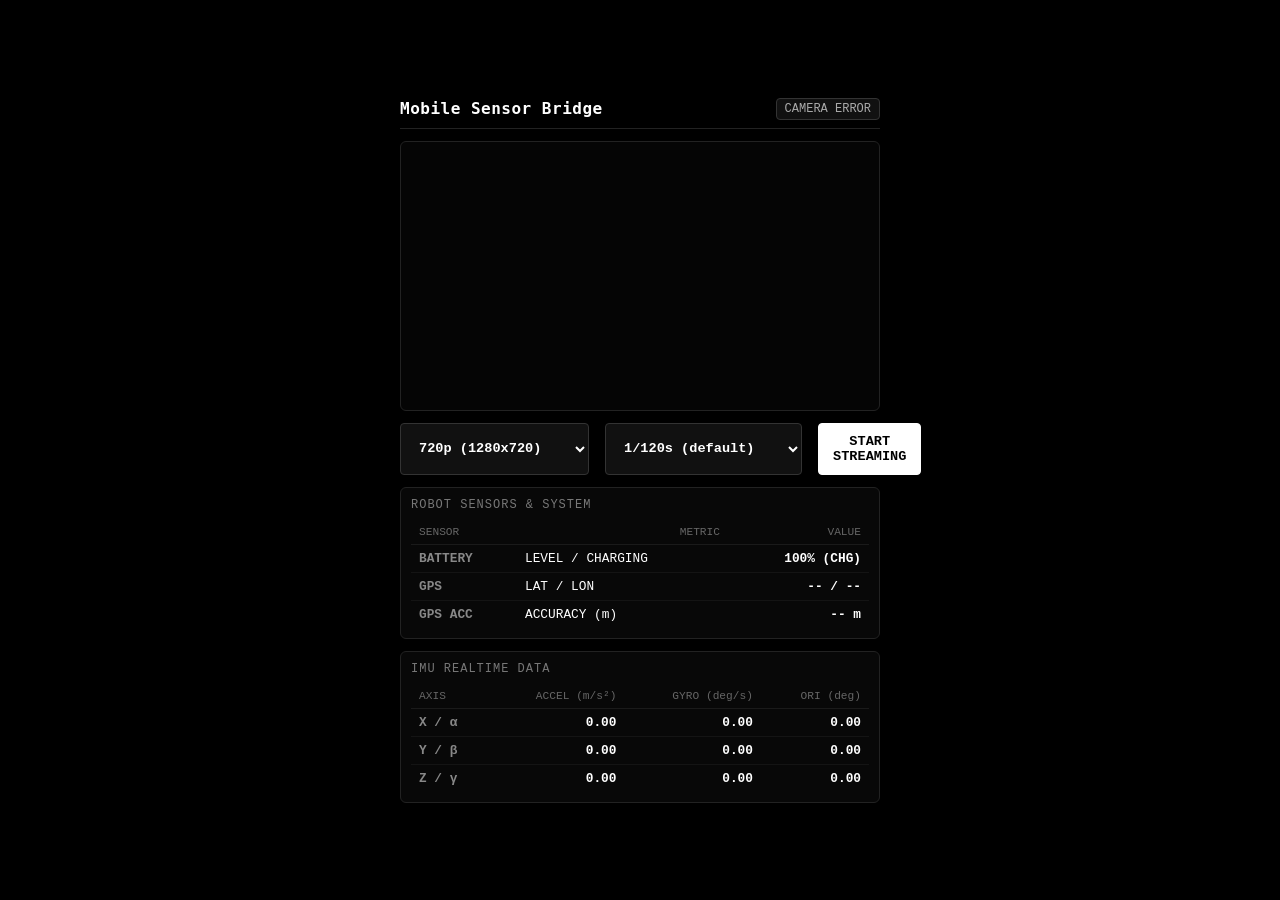
==== commit 39e0e683: "fix: use getSettings as truth for exposure metadata, add QoS override for metadata topic, reset on s" ====
--- a/mobile_sensor_bridge/web/index.html
+++ b/mobile_sensor_bridge/web/index.html
@@ -131,6 +131,8 @@
         let imuIntervalId = null;
         let batteryIntervalId = null;
         let gpsIntervalId = null;
+        let lockedExposureTime = null;  // in 100us units (W3C spec), set after lockCameraConstraints
+        let lockedIso = null;
 
         const imuData = {
             accel: { x: 0, y: 0, z: 0 },
@@ -492,7 +494,9 @@
                         headers: {
                             'Content-Type': 'image/jpeg',
                             'X-Client-Timestamp-Ms': captureTsMs.toString(),
-                            'X-Frame-Seq': currentSeq.toString()
+                            'X-Frame-Seq': currentSeq.toString(),
+                            ...(lockedExposureTime !== null && { 'X-Exposure-Time': lockedExposureTime.toString() }),
+                            ...(lockedIso !== null && { 'X-ISO': lockedIso.toString() })
                         },
                         body: blob
                     }).then(response => {
@@ -557,17 +561,23 @@
                     await tryApply({ exposureTime: appliedExp });
                     console.log(`Adaptive exposure (-2EV): auto=${autoExp} → ${appliedExp} (100μs units)`);
                 }
+                lockedExposureTime = appliedExp;  // store for per-frame headers
 
                 // EV-preserving ISO: boost proportionally to compensate for shorter exposure
                 if (caps.iso && autoIso && autoExp && appliedExp && appliedExp !== autoExp) {
                     const newIso = Math.round(autoIso * (autoExp / appliedExp));
                     const clampedIso = Math.max(caps.iso.min, Math.min(caps.iso.max, newIso));
                     await tryApply({ iso: clampedIso });
+                    lockedIso = clampedIso;  // store for per-frame headers
                     console.log(`ISO (EV-compensated): ${autoIso} → ${clampedIso} (range=[${caps.iso.min}, ${caps.iso.max}])`);
                 }
             }
 
-            console.log('Camera settings after lock:', JSON.stringify(videoTrack.getSettings()));
+            // Use getSettings() as the source of truth — device may silently ignore tryApply()
+            const finalSettings = videoTrack.getSettings();
+            lockedExposureTime = finalSettings.exposureTime ?? null;
+            lockedIso = finalSettings.iso ?? null;
+            console.log('Camera settings after lock:', JSON.stringify(finalSettings));
         }
 
         startBtn.addEventListener('click', async () => {
@@ -605,6 +615,10 @@
                 startBtn.innerText = "START STREAMING";
                 startBtn.classList.remove('btn-stop');
 
+                // Reset locked camera state so stale values are not reused in next session
+                lockedExposureTime = null;
+                lockedIso = null;
+
                 releaseWakeLock();
 
                 if (animationFrameId) {
@@ -642,6 +656,8 @@
         if (resSelectEl) {
             resSelectEl.addEventListener('change', () => {
                 if (!streaming) {
+                    lockedExposureTime = null;
+                    lockedIso = null;
                     initCamera();
                 }
             });
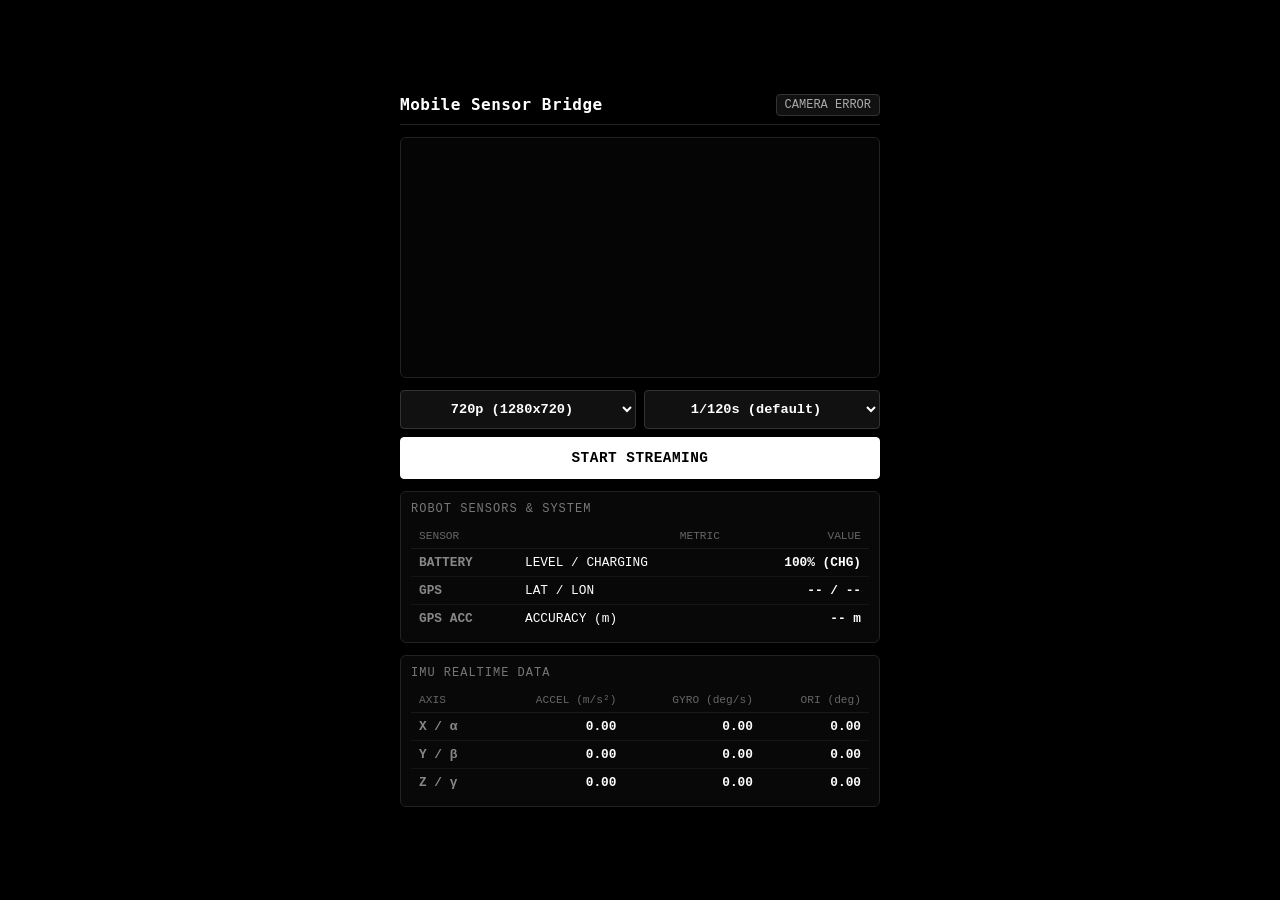
==== commit d80ee563: "fix: optimize mobile UI video preview and controls layout" ====
--- a/mobile_sensor_bridge/web/index.html
+++ b/mobile_sensor_bridge/web/index.html
@@ -18,19 +18,21 @@
         </div>
 
         <div class="controls">
-            <select id="resSelect" class="btn btn-secondary" style="margin-right: 8px;">
-                <option value="720p" selected>720p (1280x720)</option>
-                <option value="1080p">1080p (1920x1080)</option>
-                <option value="4k">4K (3840x2160)</option>
-            </select>
-            <select id="expSelect" class="btn btn-secondary" style="margin-right: 8px;">
-                <option value="auto">Auto -2EV (locked)</option>
-                <option value="250">1/250s (bright)</option>
-                <option value="120" selected>1/120s (default)</option>
-                <option value="60">1/60s (indoor)</option>
-            </select>
-            <button id="startBtn" class="btn">START STREAMING</button>
-            <button id="imuPermissionBtn" class="btn btn-secondary">IMU PERMISSION</button>
+            <div class="select-row">
+                <select id="resSelect" class="btn btn-secondary">
+                    <option value="720p" selected>720p (1280x720)</option>
+                    <option value="1080p">1080p (1920x1080)</option>
+                    <option value="4k">4K (3840x2160)</option>
+                </select>
+                <select id="expSelect" class="btn btn-secondary">
+                    <option value="auto">Auto -2EV (locked)</option>
+                    <option value="250">1/250s (bright)</option>
+                    <option value="120" selected>1/120s (default)</option>
+                    <option value="60">1/60s (indoor)</option>
+                </select>
+            </div>
+            <button id="startBtn" class="btn btn-action">START STREAMING</button>
+            <button id="imuPermissionBtn" class="btn btn-secondary btn-action">IMU PERMISSION</button>
         </div>
 
         <!-- Compact Monotone Sensor Data Table -->
--- a/mobile_sensor_bridge/web/style.css
+++ b/mobile_sensor_bridge/web/style.css
@@ -50,11 +50,11 @@
 
 .video-container {
     width: 100%;
+    max-height: 60vh;
     background-color: #050505;
     border: 1px solid #222222;
     border-radius: 6px;
     overflow: hidden;
-    aspect-ratio: 16 / 9;
     display: flex;
     align-items: center;
     justify-content: center;
@@ -63,26 +63,47 @@
 video {
     width: 100%;
     height: 100%;
-    object-fit: cover;
+    max-height: 60vh;
+    object-fit: contain;
 }
 
 .controls {
     display: flex;
+    flex-direction: column;
     gap: 8px;
+    width: 100%;
+}
+
+.select-row {
+    display: flex;
+    gap: 8px;
+    width: 100%;
+}
+
+.select-row .btn {
+    flex: 1;
+    min-width: 0;
 }
 
 .btn {
-    flex: 1;
+    width: 100%;
     background-color: #ffffff;
     color: #000000;
     border: 1px solid #ffffff;
-    padding: 10px 14px;
+    padding: 10px 12px;
     font-size: 0.85rem;
     font-weight: 700;
     font-family: "Courier New", Courier, monospace;
     border-radius: 4px;
     cursor: pointer;
     transition: all 0.15s ease;
+    text-align: center;
+}
+
+.btn-action {
+    padding: 12px;
+    font-size: 0.9rem;
+    letter-spacing: 0.5px;
 }
 
 .btn:active {
